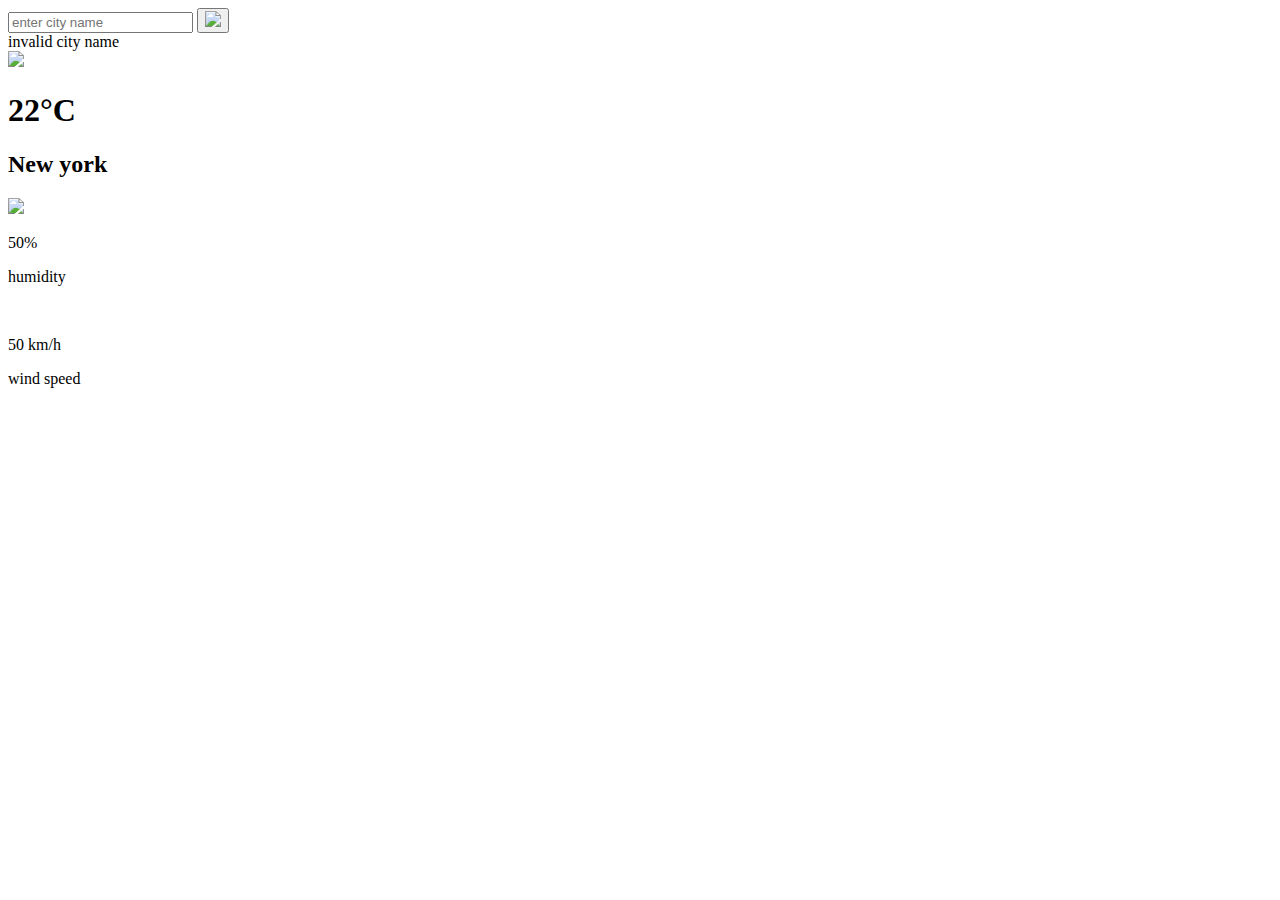
==== index.html @ 21b48adf "Update and rename weather/1.html to index.html" ====
<!DOCTYPE html>
<html lang="en">
<head>
    <meta charset="UTF-8">
    <meta name="viewport" content="width=device-width, initial-scale=1.0">
    <title>Document</title>
    <link rel="stylesheet" href="1.css">
</head>
<body>
    <div class="card">
        <div class="search">
            <input type="text" placeholder="enter city name" spellcheck="false">
            <button> <img src="search.png"></button>
             
        </div>

    <div class="error">
        invalid city name
    </div>
    <div class="weather">
        <img src="rain.png" class ="weather-icon">
        <h1 class="temp">22°C</h1>
        <h2 class="city">New york</h2>
        <div class="details">
            <div class="col">
                <img src="humidity.png" >
            <div>
                    <p class="humidity">50%</p>
                    <p>humidity</p>
            </div>
            </div>
            <div class="col" >
                <img src="wind.png" alt="">
                <div>
                    <p class="wind">50 km/h</p>
                    <p> wind speed</p>
                </div>
        </div>
        </div>
    </div>
    <script>
        const apikey ="4d9574ca25c10942090e7c90f5251c87";
        const apiUrl ="https://api.openweathermap.org/data/2.5/weather?units=metric&q="; 
        const searchBox=document.querySelector(".search input");
        const searchBtn =document.querySelector(".search button");
        const weatherIcon = document.querySelector(".weather-icon");


         async function checkWeather(city){
            const response =await fetch(apiUrl+ city + `&appid=${apikey}`); 
            if(response.status==404){
                document.querySelector(".error").style.display="block";
                document.querySelector(".weather").style.display="none ";
            }
            else{
            var data=await response.json();
        
            document.querySelector(".city").innerHTML = data.name; 
            document.querySelector(".temp").innerHTML = Math.round(data.main.temp) +  "°C";
            document.querySelector(".humidity").innerHTML = data.main.humidity+"%";  
            document.querySelector(".wind").innerHTML = data.wind.speed+"km/h"; 
            
            if(data.weather[0].main=="Clouds"){ 
                weatherIcon.src="clouds.png"; 
            } 
             else if(data.weather[0].main=="Rain"){
                 weatherIcon.src="rain.png";
                 } 
             else if(data.weather[0].main=="Drizzle"){
                 weatherIcon.src="drizzle.png"; 
                } 
             else if(data.weather[0].main=="Clear"){
                 weatherIcon.src="clear.png"; 
                } 
            else if(data.weather[0].main=="Mist"){
                 weatherIcon.src="mist.png"; 
                }
            
            
            document.querySelector(".weather").style.display="block";
            
            }
            }
         searchBtn.addEventListener("click", () =>{
         checkWeather(searchBox.value);
         })
    </script>
    
</body>
</html>
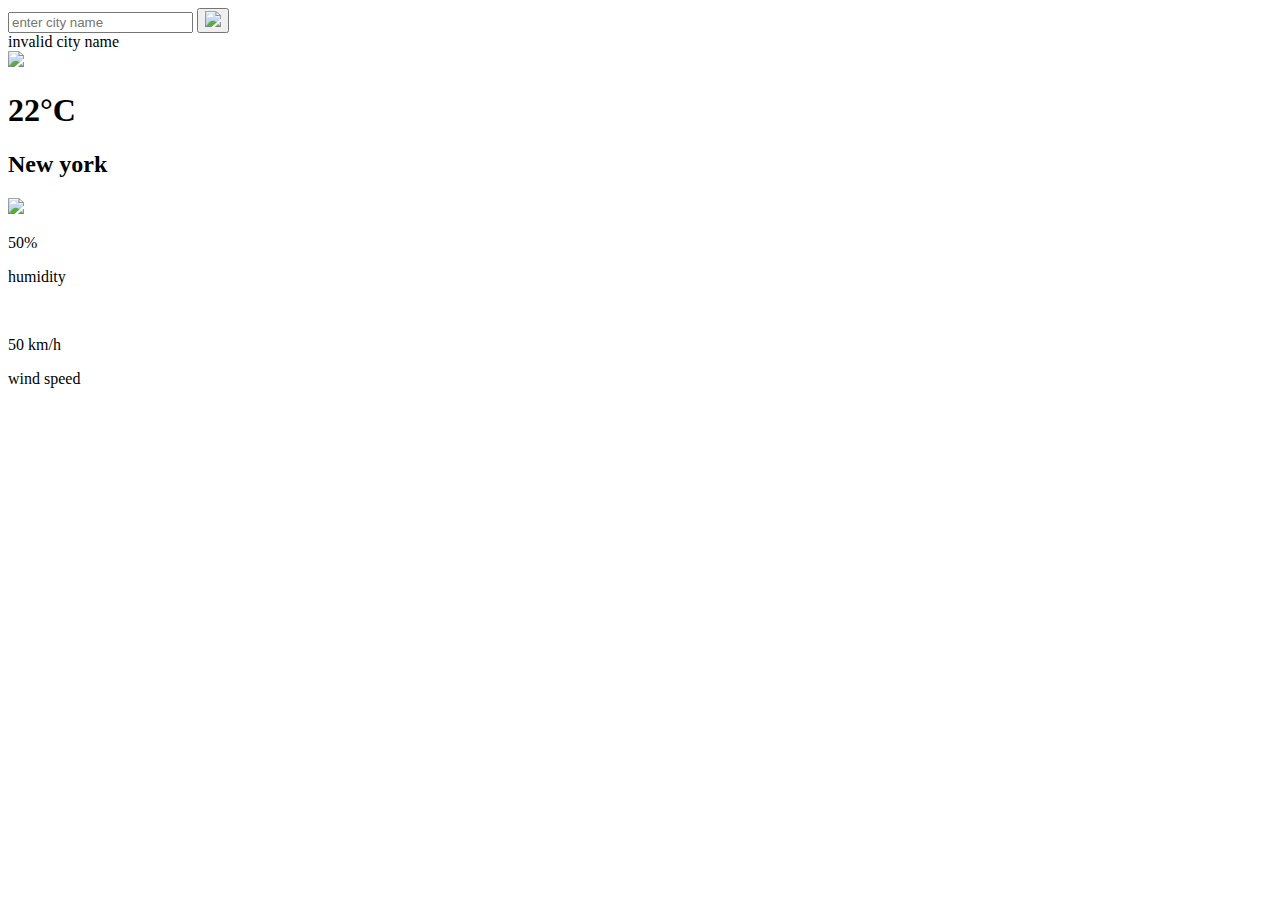
==== commit eabbcfda: "Update index.html" ====
--- a/index.html
+++ b/index.html
@@ -4,7 +4,7 @@
     <meta charset="UTF-8">
     <meta name="viewport" content="width=device-width, initial-scale=1.0">
     <title>Document</title>
-    <link rel="stylesheet" href="1.css">
+    <link rel="stylesheet" href="index.css">
 </head>
 <body>
     <div class="card">
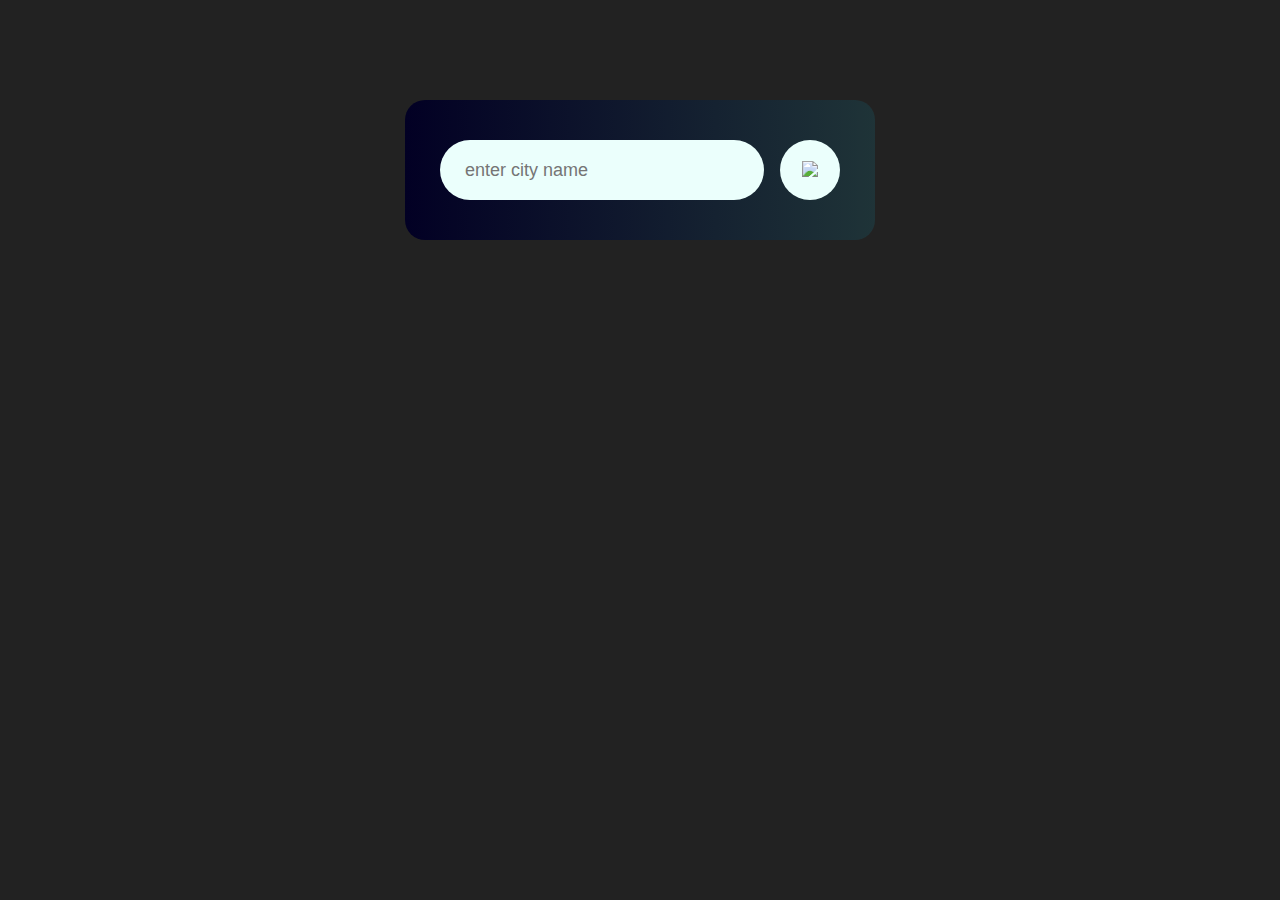
==== commit 59f4c8e2: "Update index.html" ====
--- a/index.html
+++ b/index.html
@@ -4,7 +4,7 @@
     <meta charset="UTF-8">
     <meta name="viewport" content="width=device-width, initial-scale=1.0">
     <title>Document</title>
-    <link rel="stylesheet" href="index.css">
+    <link rel="stylesheet" href="style.css">
 </head>
 <body>
     <div class="card">
--- a/style.css
+++ b/style.css
@@ -0,0 +1,111 @@
+*{
+    margin:0;
+    padding: 0;
+    font-family: 'poppins', sans-serif;
+    box-sizing:  border-box;
+}
+body{
+    background-color: #222;
+}
+.card{
+    width: 90%;
+    max-width: 470px;
+    background: linear-gradient(90deg, rgba(2,0,36,1) 0%, rgba(0,212,255,0.09985992688090861) 100%); 
+    color: #fff;
+    margin: 100px auto 0;
+    border-radius: 20px;
+    padding: 40px 35px;
+    text-align: center;
+    
+    
+
+}
+
+.search {
+    width: 100% ;
+    display: flex;
+    align-items: center;
+    justify-content: space-between;
+
+}
+
+.search input{
+    border: 0;
+    outline:0 ;
+    background-color: #ebfffc;
+    color: #555;
+    padding: 10px 25px;
+    height: 60px;
+    border-radius: 30px;
+    flex: 1 ;
+    margin-right : 16px;
+    font-size: 18px;
+
+
+}
+
+.search button{
+    border: 0;
+    outline: 0;
+    background: #ebfffc;
+    border-radius: 50%;
+    width: 60px;
+    height: 60px;
+    cursor: pointer;
+
+}
+
+.search button img{
+    width:16px ;
+}
+
+.weather-icon{
+    width:170px;
+    margin-top: 30px;
+
+}
+.weather h1{
+    font-size :80px ;
+    font-weight:500;
+
+}
+.weather h2{
+    font-size: 45px;
+    font-weight:400;
+    margin-top: -10px
+
+}
+.details {
+    display: flex;
+    align-items: center;
+    justify-content: space-between;
+    padding:  0,20px;
+    margin-top: 50px;
+}
+.col{
+    display: flex;
+    align-items: center;
+    text-align: left;
+    justify-content: center;
+
+}
+.col img{
+    width: 40px;
+    margin-right: 10px;
+    
+}
+.humidity .wind {
+    font-size: 28px;
+    margin-top: -6px;
+
+}
+.weather{
+    display: none;
+}
+.error{
+    text-align: left;
+    margin-left:10px;
+    font-size: 14px;
+    margin-top: 10px;
+    display :none
+}
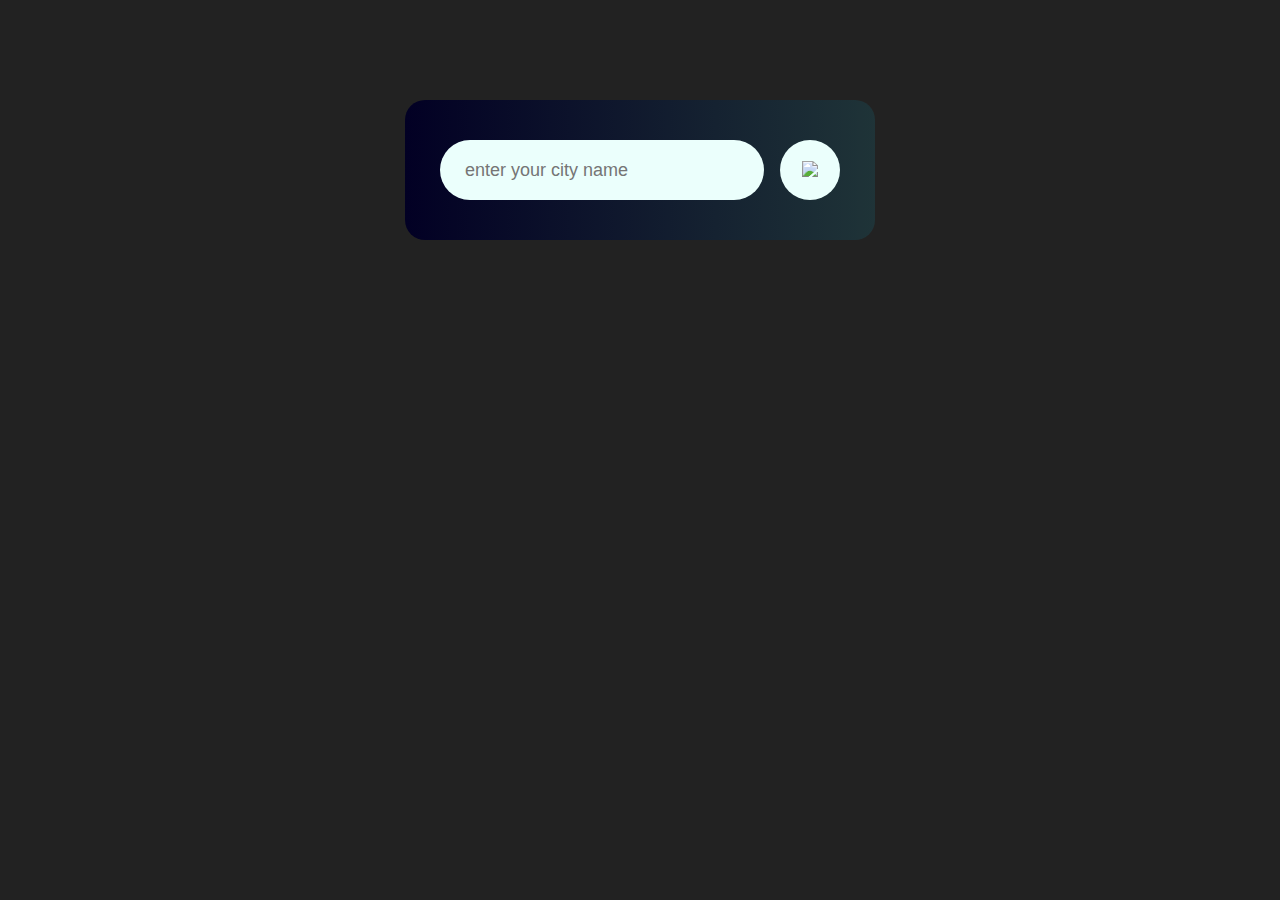
==== commit dc35e02f: "Update index.html" ====
--- a/index.html
+++ b/index.html
@@ -9,7 +9,7 @@
 <body>
     <div class="card">
         <div class="search">
-            <input type="text" placeholder="enter city name" spellcheck="false">
+            <input type="text" placeholder="enter your city name" spellcheck="false">
             <button> <img src="search.png"></button>
              
         </div>
